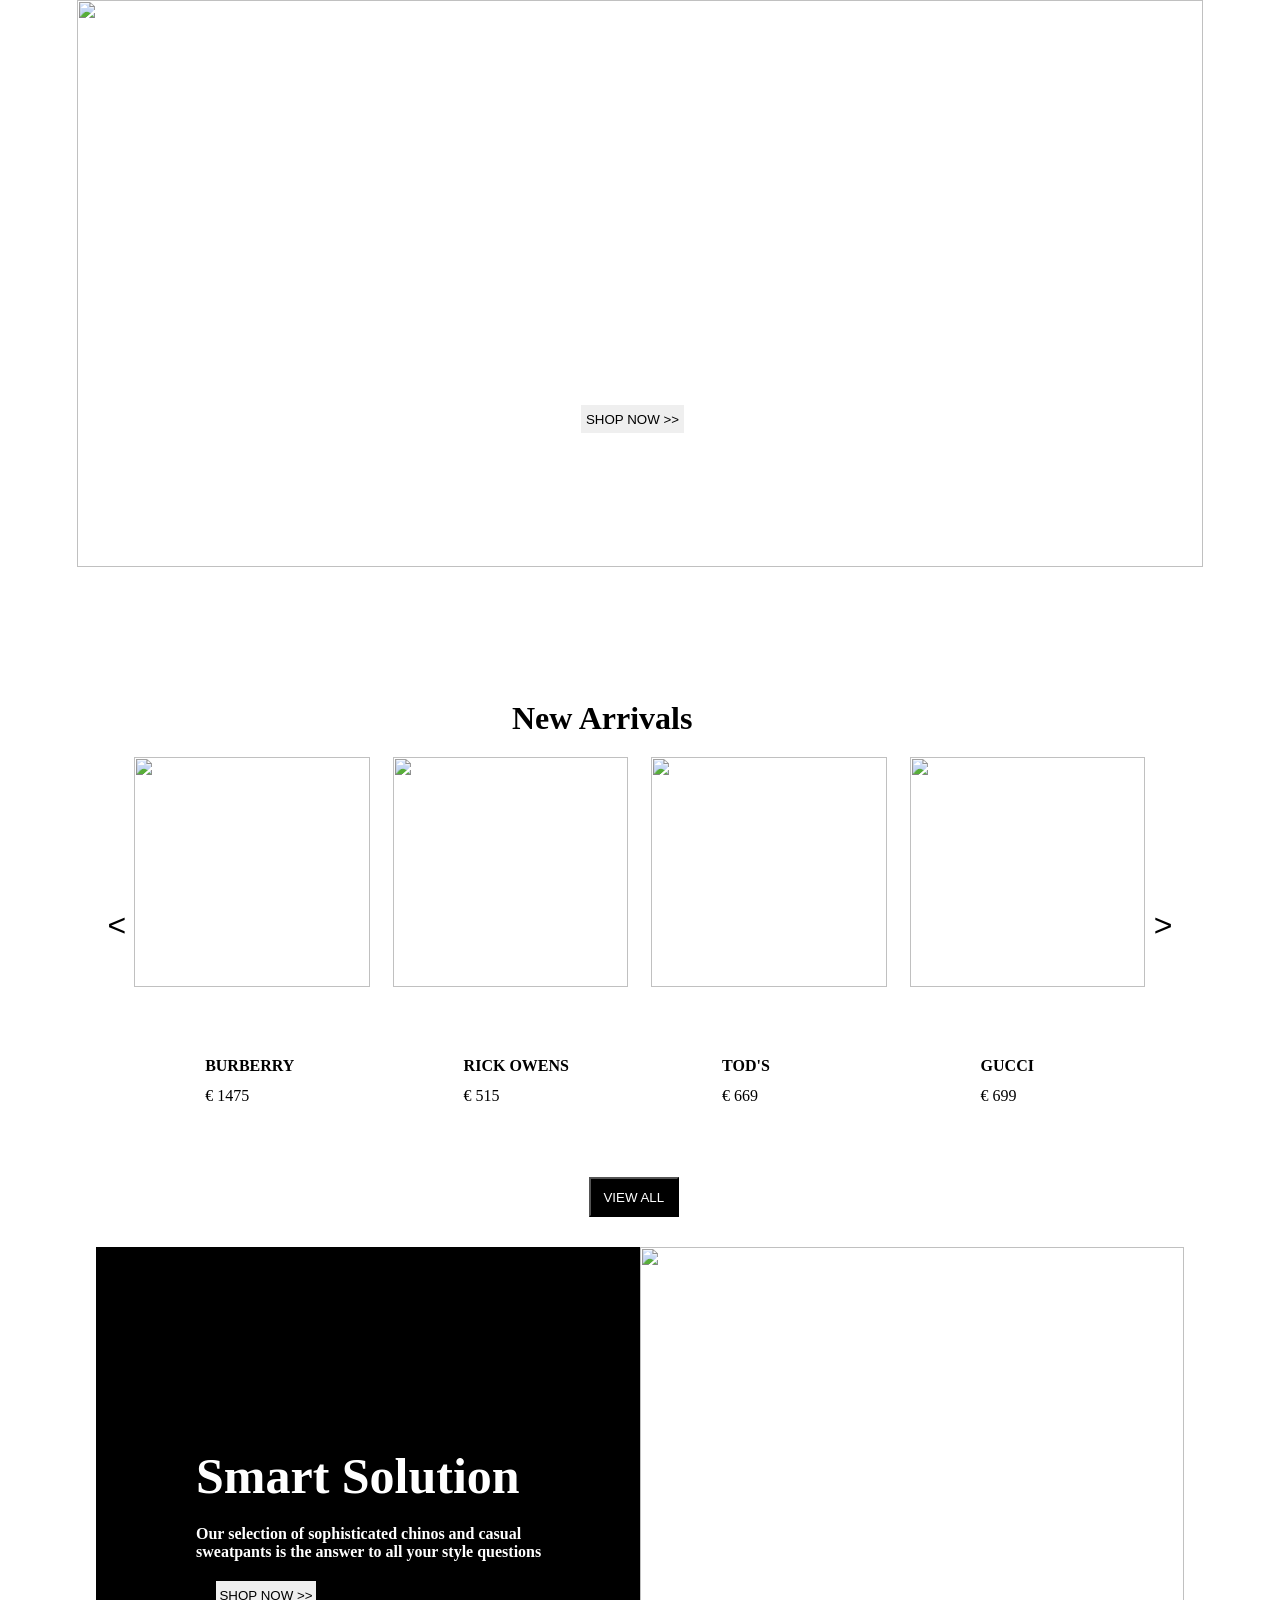
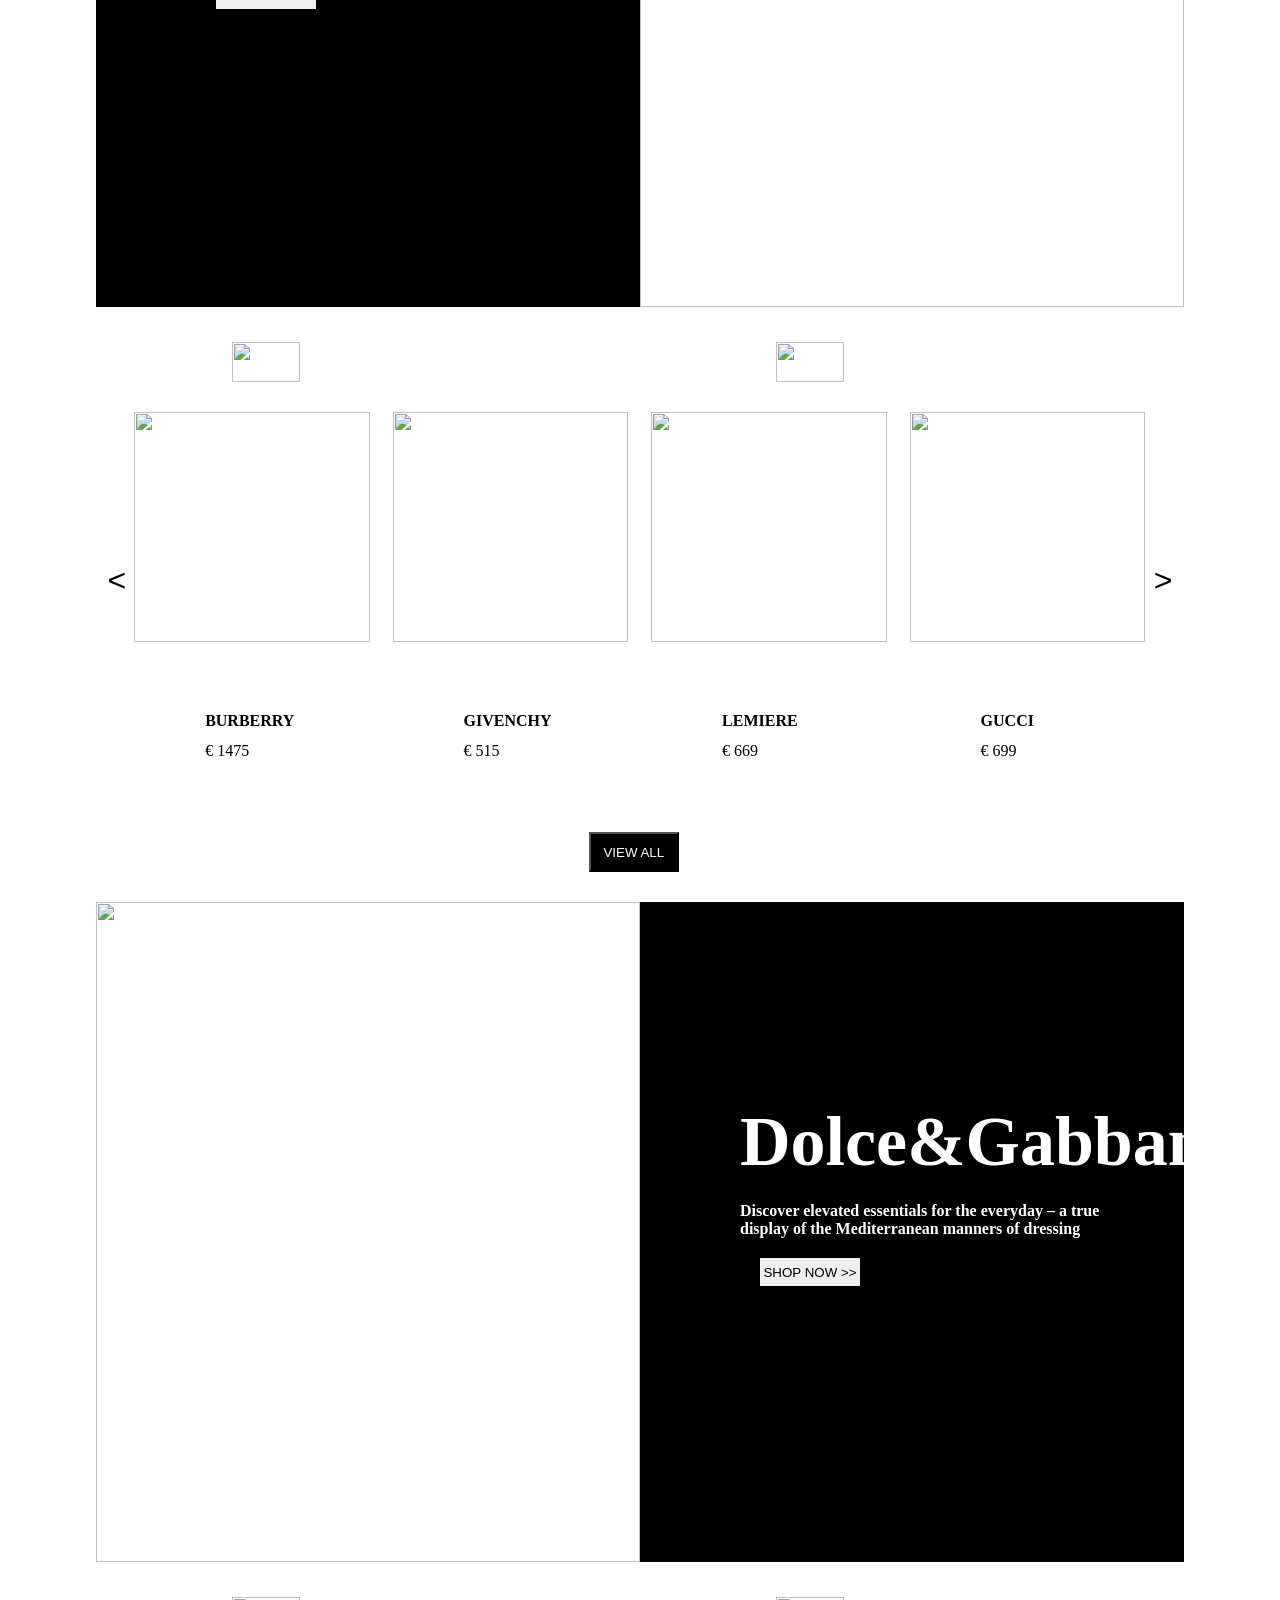
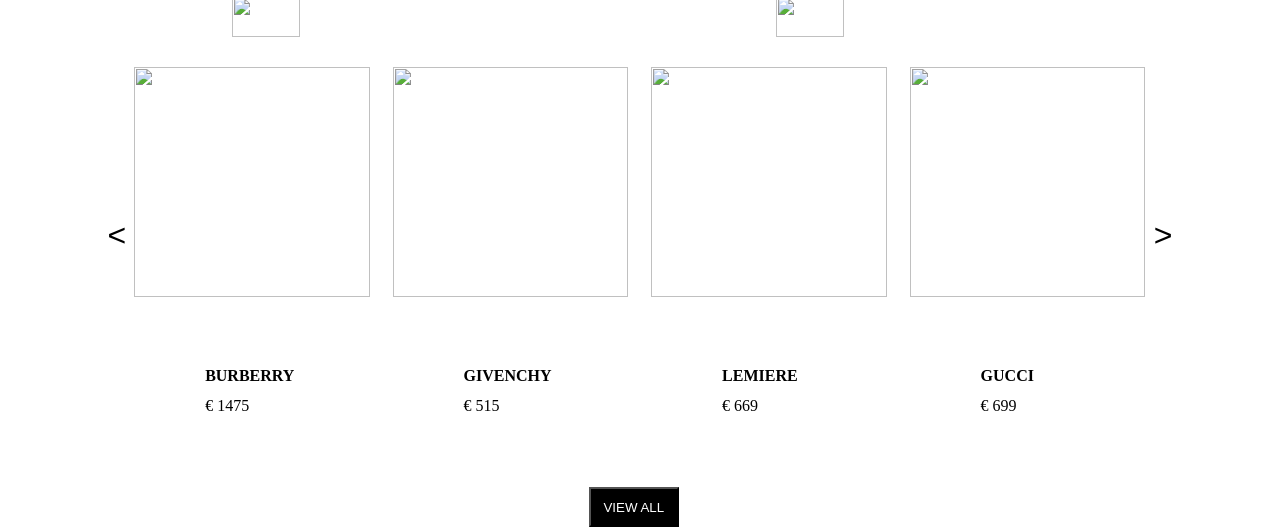
==== menhome.html @ d25f6ec7 "men landing page completed" ====
<html lang="en">
<head>
    <meta charset="UTF-8">
    <meta http-equiv="X-UA-Compatible" content="IE=edge">
    <meta name="viewport" content="width=device-width, initial-scale=1.0">
    <link rel="stylesheet" href="menhome.css">
    <title>Men's Luxury Fashion & Designer</title>
</head>

<body>
  <div id="navbar">

  </div>
    <div id="box1" onclick="menproduct()">
        <div class="box">
            <img src="https://img.mytheresa.com/media/static/raw/cms/l/MW_HP_2022_CW34/BIG1/BIG_DESKTOP_2X_20220822104207.jpg?imwidth=1180&imdensity=1">
            <div id="box1inner">
                <p>_NEW COLLECTIONS ARE HERE</p>
                <h1>Pre-Fall 2022</h1>
                <button class="btn" onclick="menproduct()">SHOP NOW >></button> 
            </div>
        </div>
      
    </div>
      <h1 id="newarrival">New Arrivals</h1>
      <div id="slidingcard">
        <div class="i1" onclick="menproduct()"><img
            src="https://img.mytheresa.com/420/475/95/jpeg/catalog/product/17/P00674405.jpg"
            alt="">
          <h4>BURBERRY</h4>
          <!-- <div> -->
            <p id="des">€ 1475</p>
          <!-- </div> -->
        </div>
        <div class="i2" onclick="menproduct()"><img
            src="https://img.mytheresa.com/420/475/95/jpeg/catalog/product/e9/P00701037.jpg"
            alt="">
          <h4>RICK OWENS</h4>
          <!-- <div> -->
            <p id="des2">€ 515</p>
          <!-- </div> -->
        </div>
        <div class="i3" onclick="menproduct()"><img
            src="https://img.mytheresa.com/420/475/95/jpeg/catalog/product/66/P00709779.jpg"
            alt="">
          <h4>TOD'S</h4>
          <!-- <div> -->
            <p id="des3">€ 669</p>
          <!-- </div> -->
        </div>
        <div class="i4" onclick="menproduct()"><img
            src="https://img.mytheresa.com/420/475/95/jpeg/catalog/product/57/P00674033.jpg"
            alt="">
          <h4>GUCCI</h4>
          <!-- <div> -->
            <p id="des4">€ 699</p>
          <!-- </div> -->
        </div>
        <button class="btn1" onclick="button1()"><</button>
        <button class="btn2" onclick="button2()">></button>
      </div>
      <div class="view">
        <button onclick="menproduct()">VIEW ALL</button>
      </div>

      <div id="box3">
        <div id="lhs_box3">
        <div id="inner_lhs_box3">
            <h1>Smart Solution</h1>
            <h4>Our selection of sophisticated chinos and casual sweatpants is the answer to all your style questions</h4>
            <button class="btn" onclick="menproduct()">SHOP NOW >></button> 
        </div>
        </div>
        <div id="rhs_box3" onclick="menproduct()">
        <img src="https://img.mytheresa.com/media/static/raw/cms/l/MW_HP_2022_CW34/BIG2/BIG_2_2X_20220822104329.jpg?imwidth=1180&imdensity=1">
        </div>
      </div>
      <div class="newarr">
        <img src="https://encrypted-tbn0.gstatic.com/images?q=tbn:ANd9GcR0Wt-zQVNT9Log0e1hJIACEzOjnAVz21d2pg&usqp=CAU">
        
        <img src="https://encrypted-tbn0.gstatic.com/images?q=tbn:ANd9GcR0Wt-zQVNT9Log0e1hJIACEzOjnAVz21d2pg&usqp=CAU">
    
      </div>
      <div id="slidingcard2" >
        <div class="j1" onclick="menproduct()"><img
            src="https://img.mytheresa.com/420/475/95/jpeg/catalog/product/6c/P00686580.jpg"
            alt="">
          <h4>BURBERRY</h4>
          <!-- <div> -->
            <p class="des">€ 1475</p>
          <!-- </div> -->
        </div>
        <div class="j2" onclick="menproduct()"><img
            src="https://img.mytheresa.com/420/475/95/jpeg/catalog/product/92/P00662885.jpg"
            alt="">
          <h4>GIVENCHY</h4>
          <!-- <div> -->
            <p class="des2">€ 515</p>
          <!-- </div> -->
        </div>
        <div class="j3" onclick="menproduct()"><img
            src="https://img.mytheresa.com/420/475/95/jpeg/catalog/product/6b/P00661774.jpg"
            alt="">
          <h4>LEMIERE</h4>
          <!-- <div> -->
            <p class="des3" onclick="menproduct()">€ 669</p>
          <!-- </div> -->
        </div>
        <div class="j4" onclick="menproduct()"><img
            src="https://img.mytheresa.com/420/475/95/jpeg/catalog/product/3e/P00681324.jpg"
            alt="">
          <h4>GUCCI</h4>
          <!-- <div> -->
            <p class="des4" onclick="menproduct()">€ 699</p>
          <!-- </div> -->
        </div>
        <button class="btn1" onclick="button3()"><</button>
        <button class="btn2" onclick="button4()">></button>
      </div>
      <div class="view">
        <button onclick="menproduct()">VIEW ALL</button>
      </div>
      </div>

   <div id="box5">
        <div id="lhs_box5" onclick="menproduct()">
       
            <img src="https://img.mytheresa.com/media/static/raw/cms/l/MW_HP_2022_CW34/BIG3/BIG_3_2X_20220822104442.jpg?imwidth=1180&imdensity=1">
        
        </div>
        </h1>
        <div id="rhs_box5">
         <div id="inner_rhs_box5">
        <h1> Dolce&amp;Gabbana</h1>
            <h4>Discover elevated essentials for the everyday – a true display of the Mediterranean manners of dressing</h4>
            <button class="btn" onclick="menproduct()">SHOP NOW >></button>
            </div> 
       </div>
      
    </div>
    <div class="newarr">
        <img src="https://encrypted-tbn0.gstatic.com/images?q=tbn:ANd9GcR0Wt-zQVNT9Log0e1hJIACEzOjnAVz21d2pg&usqp=CAU">
       
        <img src="https://encrypted-tbn0.gstatic.com/images?q=tbn:ANd9GcR0Wt-zQVNT9Log0e1hJIACEzOjnAVz21d2pg&usqp=CAU">
    
      </div>
    <div id="slidingcard3">
        <div class="k1" onclick="menproduct()"><img
            src="https://img.mytheresa.com/420/475/95/jpeg/catalog/product/64/P00667305.jpg"
            alt="">
          <h4>BURBERRY</h4>
          <!-- <div> -->
            <p class="des">€ 1475</p>
          <!-- </div> -->
        </div>
        <div class="k2" onclick="menproduct()"><img
            src="https://img.mytheresa.com/420/475/95/jpeg/catalog/product/40/P00667260.jpg"
            alt="">
          <h4>GIVENCHY</h4>
          <!-- <div> -->
            <p class="des2">€ 515</p>
          <!-- </div> -->
        </div>
        <div class="k3" onclick="menproduct()"><img
            src="https://img.mytheresa.com/420/475/95/jpeg/catalog/product/ea/P00574302.jpg"
            alt="">
          <h4>LEMIERE</h4>
          <!-- <div> -->
            <p class="des3">€ 669</p>
          <!-- </div> -->
        </div>
        <div class="k4" onclick="menproduct()"><img
            src="https://img.mytheresa.com/420/475/95/jpeg/catalog/product/34/P00667299.jpg"
            alt="">
          <h4>GUCCI</h4>
          <!-- <div> -->
            <p class="des4" onclick="menproduct()">€ 699</p>
          <!-- </div> -->
        </div>
        <button class="btn1" onclick="button5()"><</button>
        <button class="btn2" onclick="button6()">></button>
      </div>
      <div class="view">
        <button onclick="menproduct()">VIEW ALL</button>
      </div>
      </div>
      <div id="footer">
        
      </div>
</body>
</html>
<script src="./menhome.js"></script>
---- menhome.css ----
*{
    margin: 0px;
    padding: 0px;
    box-sizing: border-box;
}
.box{
    margin: auto;
    padding-left: 6%;
    padding-right: 6%;

}
.box>img{
    width: 100%;
    height: 90%
}
#box1inner{
    margin: auto;
    margin-top: -33%;
    margin-left: 43%;
    
    color: white;
    
    
}
.btn{
    width: 16%;
    height: 28px;
    font-weight:lighter;
    border: 0px;
    margin-left: 20px;
}
.btn:hover{
    background-color: grey;
    color: white;
}
#box1inner>h1{
    font-size: 60px;
    margin-top: 20px;
    margin-bottom: 20px;
    margin-left: -35px;
    font-weight:lighter
   
}
#box1inner>h1:hover{
    color: grey;
}
#box1{
   
    width: 100%;
    height: 700px;

}
#newarrival{
padding-left: 40%;


}
#slidingcard{
    width: 80%;
    height: 400px;
  
    margin: auto;
    display: flex;
    grid-template-columns: repeat(4,1fr);
    grid-template-rows: auto;
    gap: 10px;
    /* padding: 5%; */
    position: relative;
    margin-bottom: 20px;

}
#slidingcard>div>img{
    width: 100%;
    height: 80%;
    
}
#slidingcard>div{
    margin: auto;
   width: 23%;
   height: 90%;
    padding-top: 0px;
   
}
#slidingcard>div>h4  {
    align-items: center;
    justify-content: center;
    margin-left: 30%;
    margin-top: 5%;
}
#slidingcard>div>p{
    align-items: center;
    justify-content: center;
    margin-left: 30%; 
    margin-top: 5%;
}
#slidingcard>button{
    position: absolute;
    top: 150px;
    font-size:xx-large ;
    font: 100;
    border:0px;
    background-color: transparent;
}
.btn1{
    left: -2%;
}
.btn2{
right: -2%;
}
.view>button{
background-color: black;
color: white;
width: 90px;
height: 40px;
margin-left: 46%;
margin-bottom: 5px;

}
#box3{

width: 85%;
    height: 700px;

    margin: auto;
    display: flex;
   padding-top: 5px;
   margin-top: 20px;
}
#box3>div{
width: 50%;
height: 95%;

}
#rhs_box3>img{
width: 100%;
height: 100%;
}
#lhs_box3{
background-color: black;
}
#inner_lhs_box3{
color: white;
width: 70%;
height: 40%;
margin-top: 200px;
margin-left: 100px;
}
#inner_lhs_box3>h1,h4,button{
margin-top: 20px;
}
#inner_lhs_box3>h1{
font-size: 50px;
font: 100px
}
#inner_lhs_box3>button{
width: 100px;
}
#slidingcard2{
    width: 80%;
    height: 400px;

    margin: auto;
    display: flex;
    grid-template-columns: repeat(4,1fr);
    grid-template-rows: auto;
    gap: 10px;
    /* padding: 5%; */
    position: relative;
    margin-bottom: 20px;

}
#slidingcard2>div>img{
    width: 100%;
    height: 80%;
    
}
#slidingcard2>div{
    margin: auto;
   width: 23%;
   height: 90%;
    padding-top: 0px;
   
}
#slidingcard2>div>h4  {
    align-items: center;
    justify-content: center;
    margin-left: 30%;
    margin-top: 5%;
}
#slidingcard2>div>p{
    align-items: center;
    justify-content: center;
    margin-left: 30%; 
    margin-top: 5%;
}
#slidingcard2>button{
    position: absolute;
    top: 150px;
    font-size:xx-large ;
    font: 100;
    border:0px;
    background-color: transparent;
}

.view>button{
background-color: black;
color: white;
width: 90px;
height: 40px;
margin-left: 46%;
margin-bottom: 5px;

}
#box5{

width: 85%;
   height: 700px;
 
   margin: auto;
   display: flex;
  padding-top: 5px;
  margin-top: 20px;
}
#box5>div{
width: 50%;
height: 95%;

}
#lhs_box5>img{
width: 100%;
height: 100%;
}
#rhs_box5{
background-color: black;
}
#inner_rhs_box5{
color: white;
width: 70%;
height: 40%;
margin-top: 200px;
margin-left: 100px;
}
#inner_rhs_box5>h1,h4,button{
margin-top: 20px;
}
#inner_rhs_box5>h1{
font-size: 70px;
font: 200px
}
#inner_rhs_box5>button{
width: 100px;
}
#slidingcard3{
    width: 80%;
    height: 400px;
 
    margin: auto;
    display: flex;
    grid-template-columns: repeat(4,1fr);
    grid-template-rows: auto;
    gap: 10px;
    /* padding: 5%; */
    position: relative;
    margin-bottom: 20px;

}
#slidingcard3>div>img{
    width: 100%;
    height: 80%;
    
}
#slidingcard3>div{
    margin: auto;
   width: 23%;
   height: 90%;
    padding-top: 0px;
  
}
#slidingcard3>div>h4  {
    align-items: center;
    justify-content: center;
    margin-left: 30%;
    margin-top: 5%;
}
#slidingcard3>div>p{
    align-items: center;
    justify-content: center;
    margin-left: 30%; 
    margin-top: 5%;
}
#slidingcard3>button{
    position: absolute;
    top: 150px;
    font-size:xx-large ;
    font: 100;
    border:0px;
    background-color: transparent;
}

.view>button{
background-color: black;
color: white;
width: 90px;
height: 40px;
margin-left: 46%;
margin-bottom: 5px;

}
.newarr{
display: flex;
justify-content: space-around;
height: 50px;
width: 85%;

margin: auto;
}
.newarr>img{
width: 25%;
height: 40px;
}
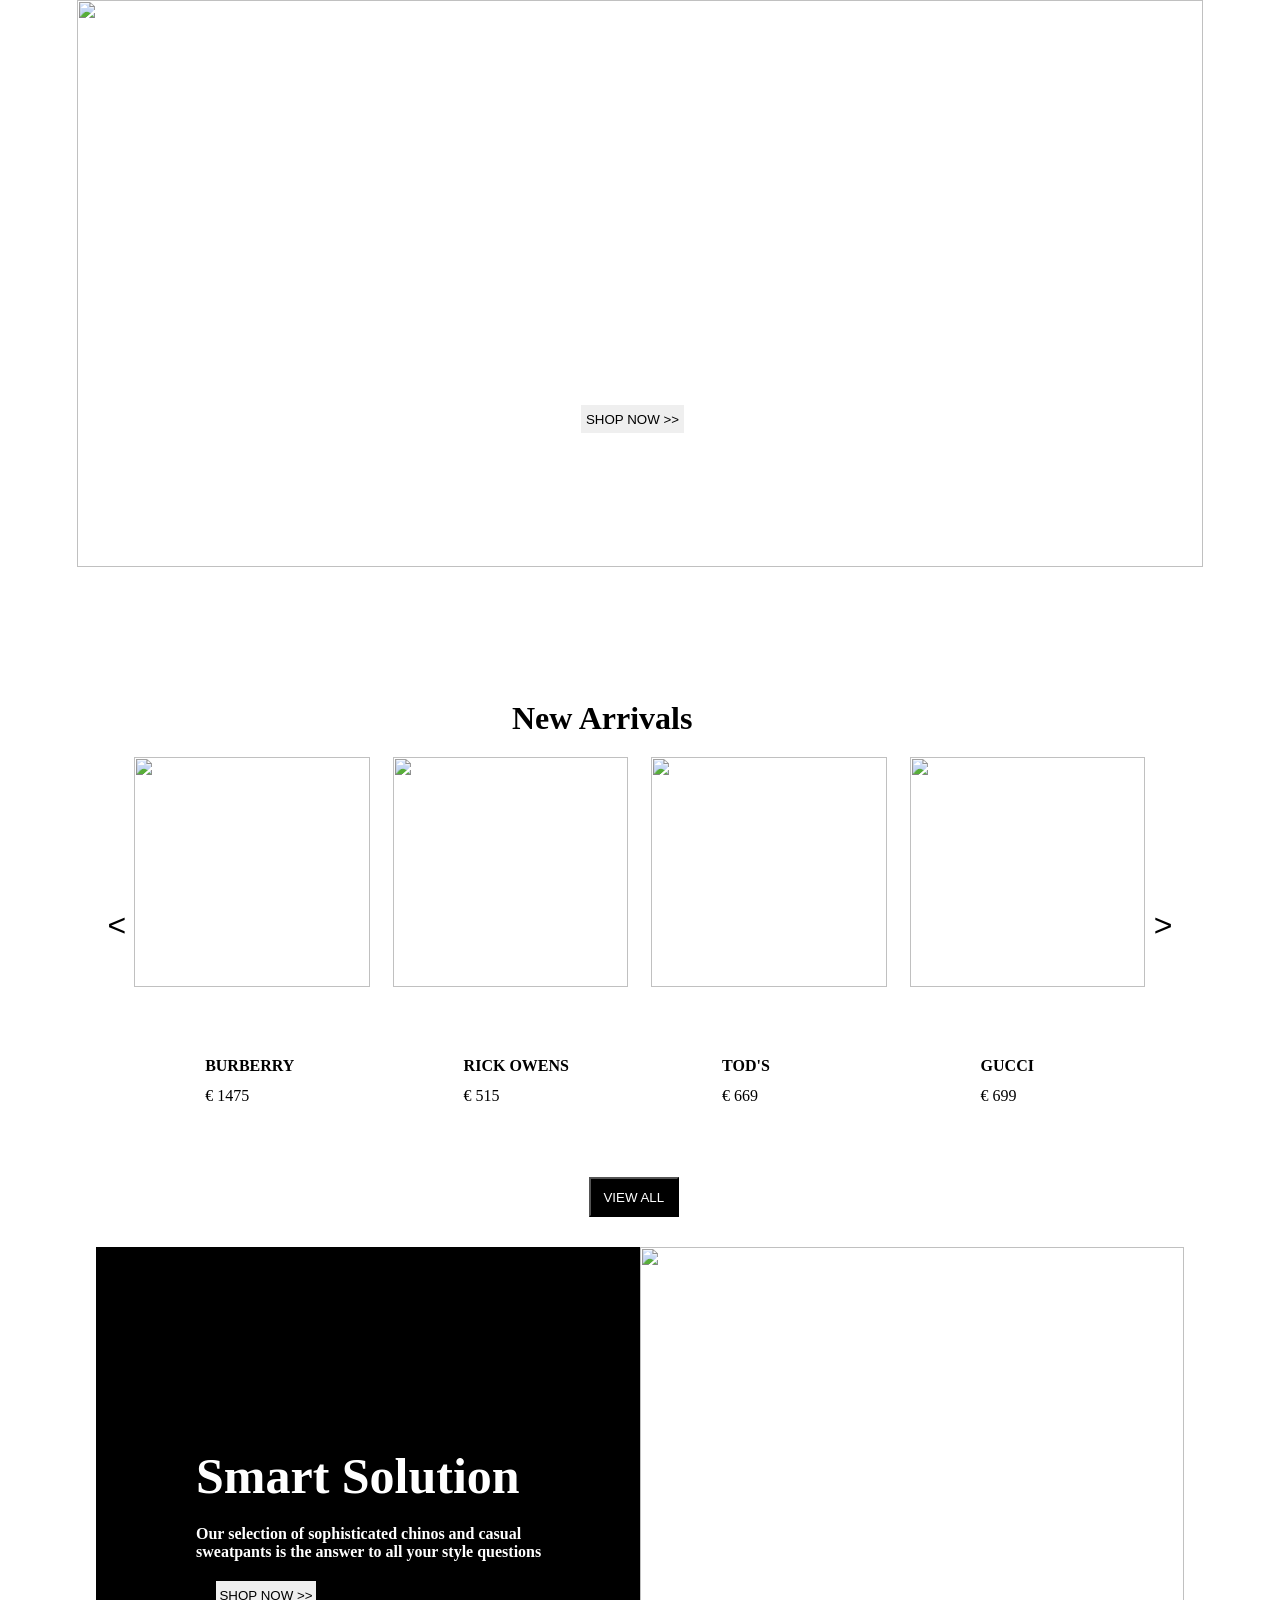
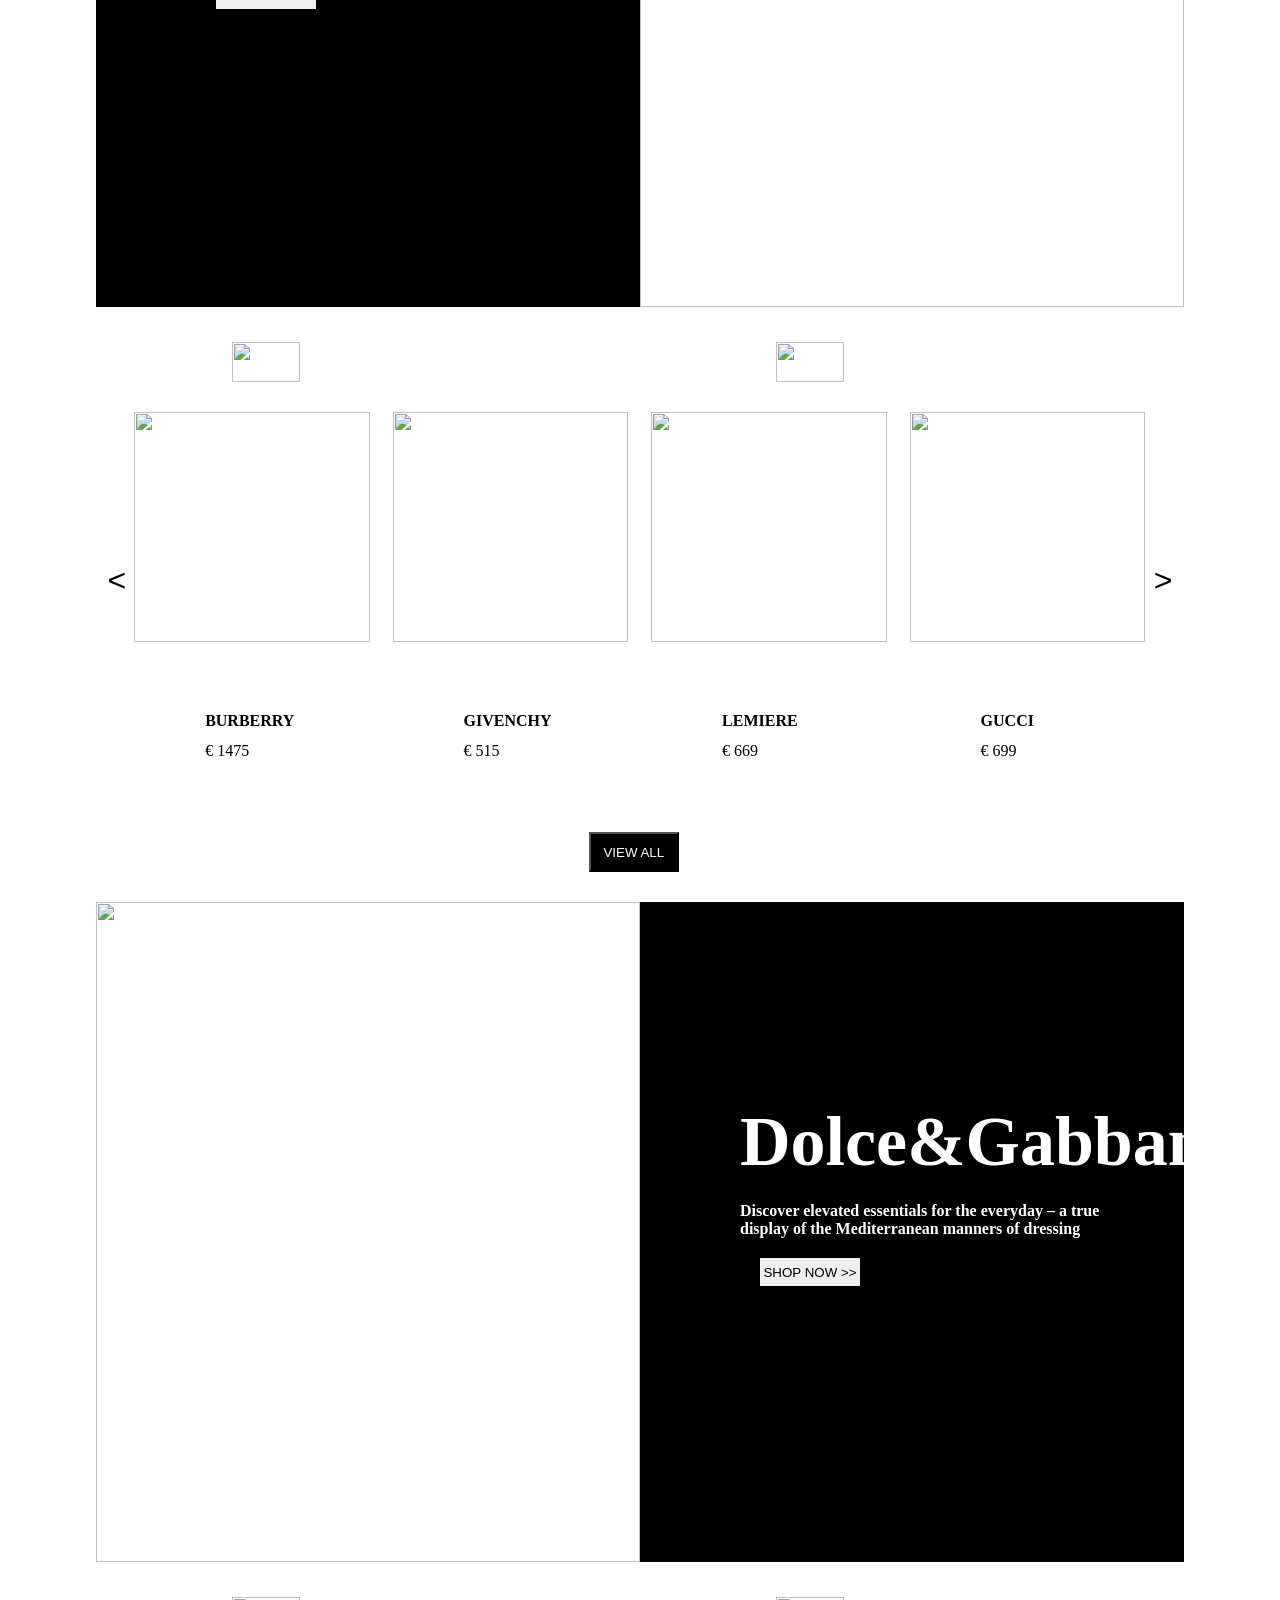
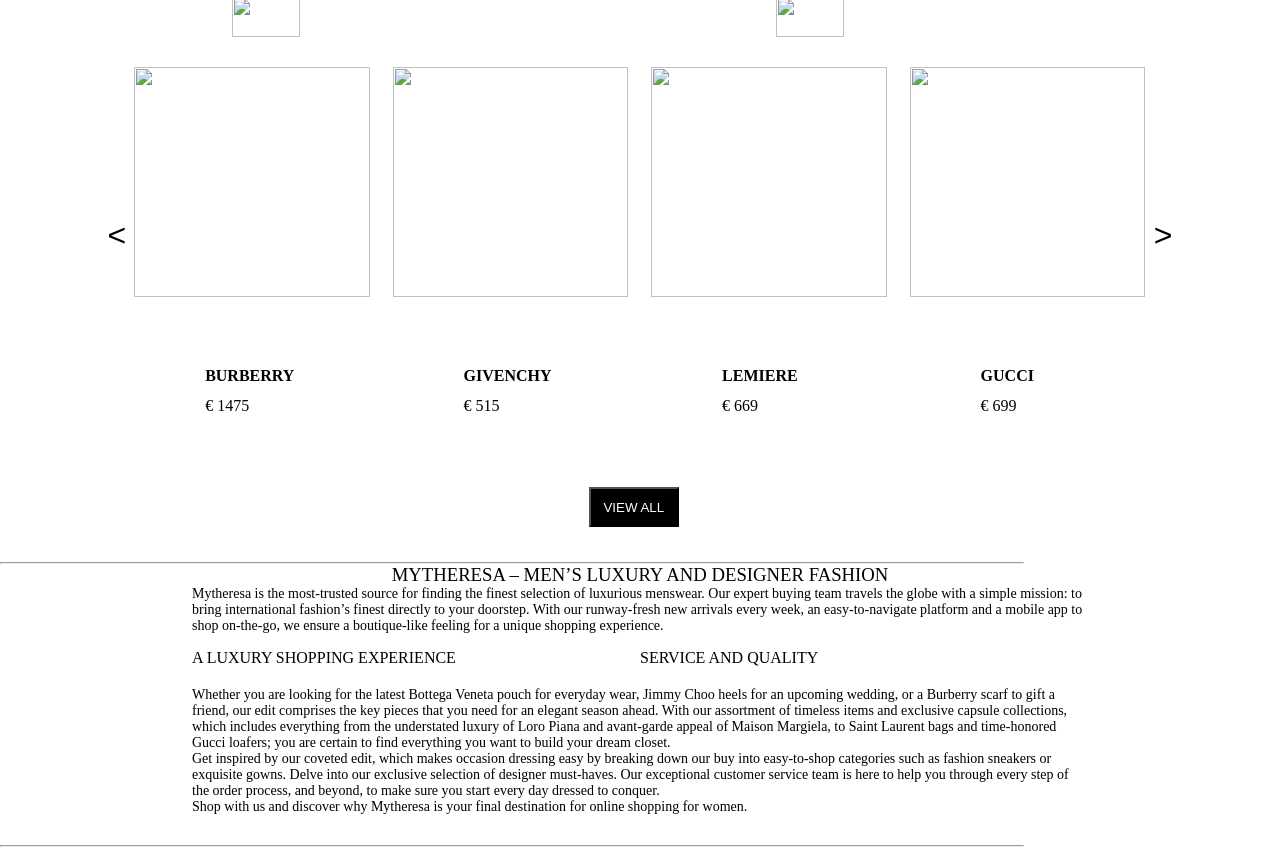
==== commit 10bc9717: "landing man done" ====
--- a/menhome.html
+++ b/menhome.html
@@ -184,9 +184,37 @@
         <button onclick="menproduct()">VIEW ALL</button>
       </div>
       </div>
-      <div id="footer">
-        
-      </div>
+      <hr style="width: 80%; margin-top: 30px;">
+      <div id="para">
+        <h3>MYTHERESA – MEN’S LUXURY AND DESIGNER FASHION</h3>
+        <p>Mytheresa is the most-trusted source for finding the finest selection of luxurious menswear. Our expert
+            buying team travels the globe with a simple mission: to bring international fashion’s finest directly to
+            your doorstep. With our runway-fresh new arrivals every week, an easy-to-navigate platform and a mobile app
+            to shop on-the-go, we ensure a boutique-like feeling for a unique shopping experience.
+        <div id="middle">
+            <div>
+                <p style="margin-top: 15px;margin-bottom: 20px; font-size: 16px;">A LUXURY SHOPPING EXPERIENCE</p>
+                
+            </div>
+            <div>
+                <p style="margin-top: 15px; margin-bottom: 20px; font-size: 16px;">SERVICE AND QUALITY</p>
+           
+            </div>
+        </div>
+        <p>Whether you are looking for the latest Bottega Veneta pouch for everyday wear, Jimmy Choo heels for an
+            upcoming wedding, or a Burberry scarf to gift a friend, our edit comprises the key pieces that you need for
+            an elegant season ahead. With our assortment of timeless items and exclusive capsule collections, which
+            includes everything from the understated luxury of Loro Piana and avant-garde appeal of Maison Margiela, to
+            Saint Laurent bags and time-honored Gucci loafers; you are certain to find everything you want to build your
+            dream closet.</p>
+        <p>Get inspired by our coveted edit, which makes occasion dressing easy by breaking down our buy into
+            easy-to-shop categories such as fashion sneakers or exquisite gowns. Delve into our exclusive selection of
+            designer must-haves. Our exceptional customer service team is here to help you through every step of the
+            order process, and beyond, to make sure you start every day dressed to conquer.</p>
+        <p>Shop with us and discover why Mytheresa is your final destination for online shopping for women.</p>
+        </p>
+    </div>
+    <hr style="width: 80%; margin-top: 30px;">
 </body>
 </html>
 <script src="./menhome.js"></script>
--- a/menhome.css
+++ b/menhome.css
@@ -116,6 +116,27 @@
 margin-bottom: 5px;
 
 }
+#para {
+    width: 70%;
+    margin: auto;
+}
+#para > h3 {
+    font-weight: 100;
+    text-align: center;
+}
+#middle {
+    display:flex ;
+}
+#middle > div {
+    width: 50%;
+    
+}
+#middle > div > p {
+    margin-top: -10px;
+}
+#para > p, #middle > div > p {
+    font-size: 14px;
+}
 #box3{
 
 width: 85%;
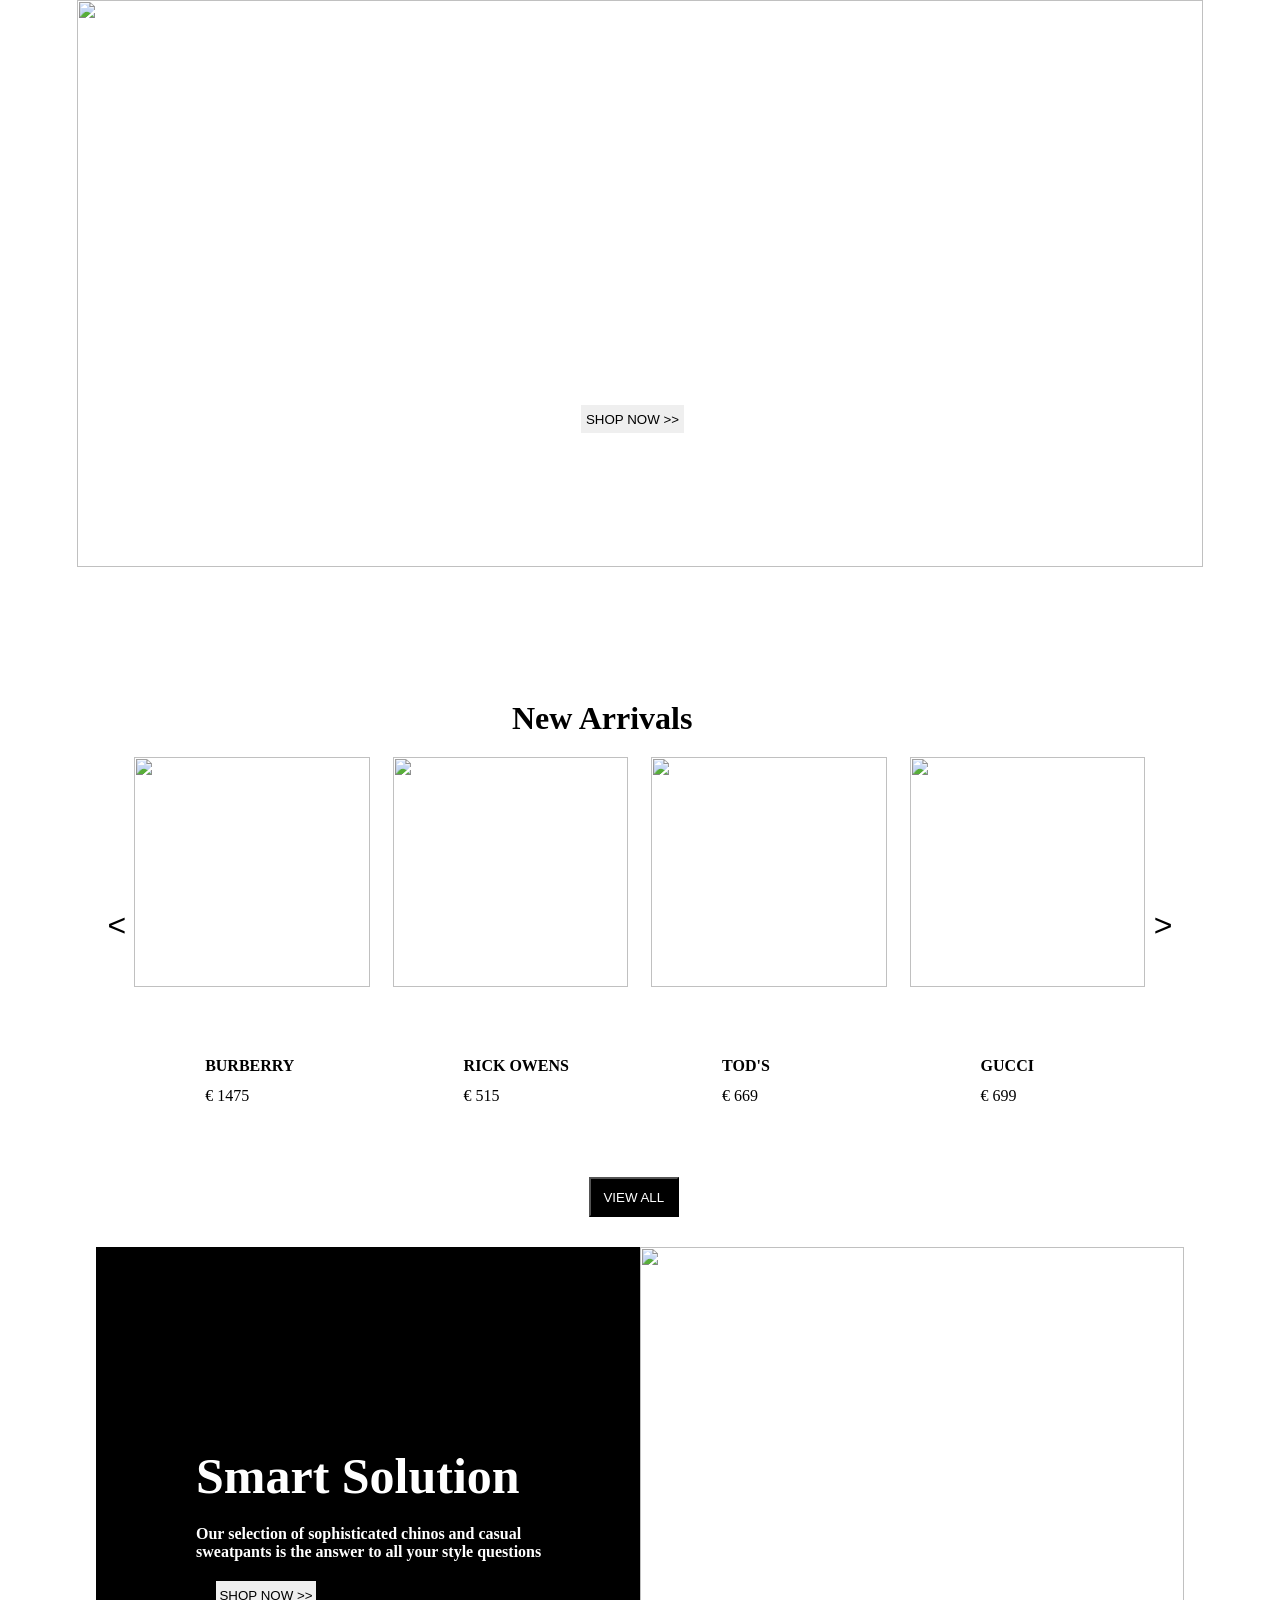
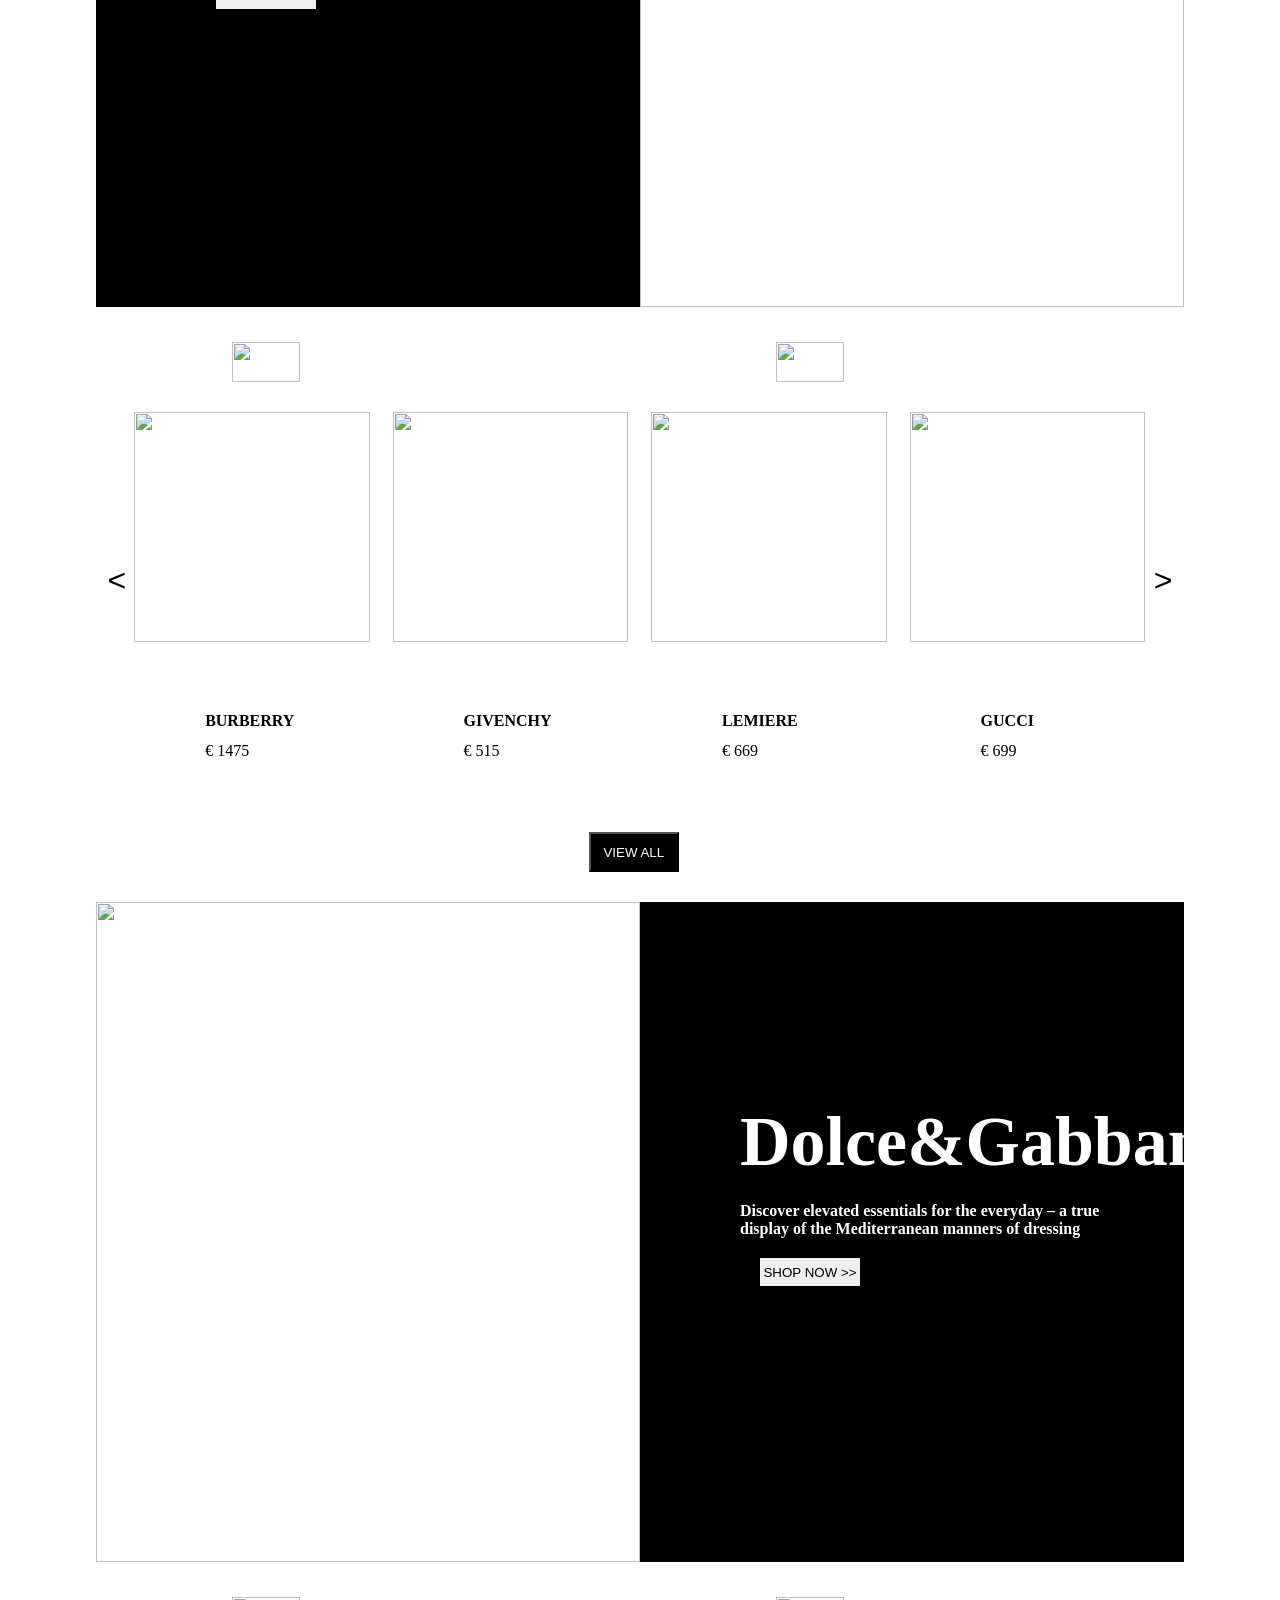
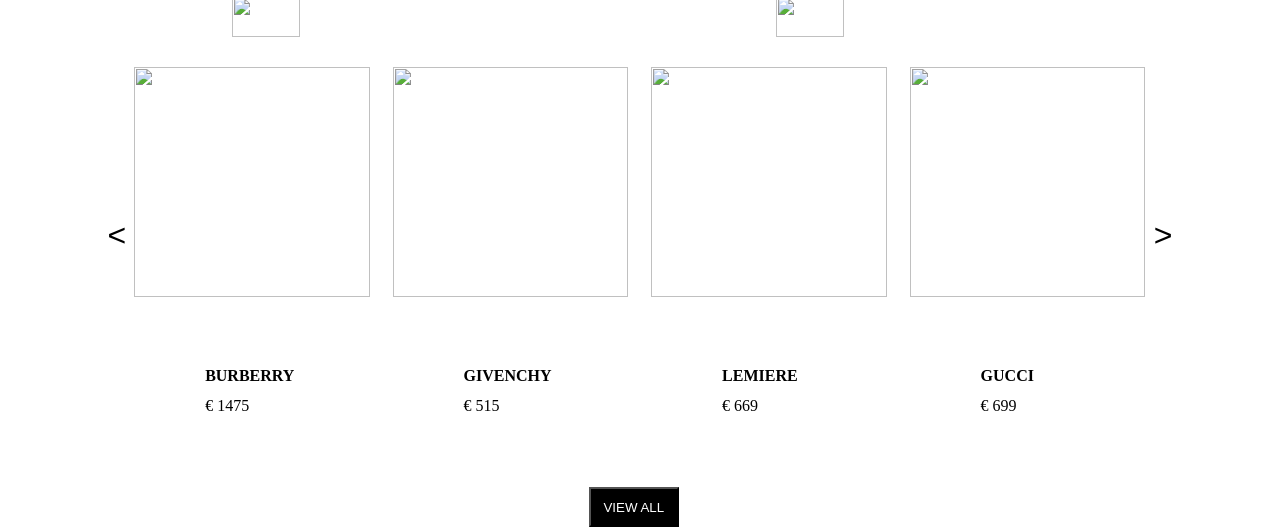
==== commit 554f9725: "done" ====
--- a/menhome.html
+++ b/menhome.html
@@ -8,9 +8,6 @@
 </head>
 
 <body>
-  <div id="navbar">
-
-  </div>
     <div id="box1" onclick="menproduct()">
         <div class="box">
             <img src="https://img.mytheresa.com/media/static/raw/cms/l/MW_HP_2022_CW34/BIG1/BIG_DESKTOP_2X_20220822104207.jpg?imwidth=1180&imdensity=1">
@@ -184,37 +181,6 @@
         <button onclick="menproduct()">VIEW ALL</button>
       </div>
       </div>
-      <hr style="width: 80%; margin-top: 30px;">
-      <div id="para">
-        <h3>MYTHERESA – MEN’S LUXURY AND DESIGNER FASHION</h3>
-        <p>Mytheresa is the most-trusted source for finding the finest selection of luxurious menswear. Our expert
-            buying team travels the globe with a simple mission: to bring international fashion’s finest directly to
-            your doorstep. With our runway-fresh new arrivals every week, an easy-to-navigate platform and a mobile app
-            to shop on-the-go, we ensure a boutique-like feeling for a unique shopping experience.
-        <div id="middle">
-            <div>
-                <p style="margin-top: 15px;margin-bottom: 20px; font-size: 16px;">A LUXURY SHOPPING EXPERIENCE</p>
-                
-            </div>
-            <div>
-                <p style="margin-top: 15px; margin-bottom: 20px; font-size: 16px;">SERVICE AND QUALITY</p>
-           
-            </div>
-        </div>
-        <p>Whether you are looking for the latest Bottega Veneta pouch for everyday wear, Jimmy Choo heels for an
-            upcoming wedding, or a Burberry scarf to gift a friend, our edit comprises the key pieces that you need for
-            an elegant season ahead. With our assortment of timeless items and exclusive capsule collections, which
-            includes everything from the understated luxury of Loro Piana and avant-garde appeal of Maison Margiela, to
-            Saint Laurent bags and time-honored Gucci loafers; you are certain to find everything you want to build your
-            dream closet.</p>
-        <p>Get inspired by our coveted edit, which makes occasion dressing easy by breaking down our buy into
-            easy-to-shop categories such as fashion sneakers or exquisite gowns. Delve into our exclusive selection of
-            designer must-haves. Our exceptional customer service team is here to help you through every step of the
-            order process, and beyond, to make sure you start every day dressed to conquer.</p>
-        <p>Shop with us and discover why Mytheresa is your final destination for online shopping for women.</p>
-        </p>
-    </div>
-    <hr style="width: 80%; margin-top: 30px;">
 </body>
 </html>
 <script src="./menhome.js"></script>
--- a/menhome.css
+++ b/menhome.css
@@ -116,27 +116,6 @@
 margin-bottom: 5px;
 
 }
-#para {
-    width: 70%;
-    margin: auto;
-}
-#para > h3 {
-    font-weight: 100;
-    text-align: center;
-}
-#middle {
-    display:flex ;
-}
-#middle > div {
-    width: 50%;
-    
-}
-#middle > div > p {
-    margin-top: -10px;
-}
-#para > p, #middle > div > p {
-    font-size: 14px;
-}
 #box3{
 
 width: 85%;
@@ -338,4 +317,4 @@
 .newarr>img{
 width: 25%;
 height: 40px;
-}+}
